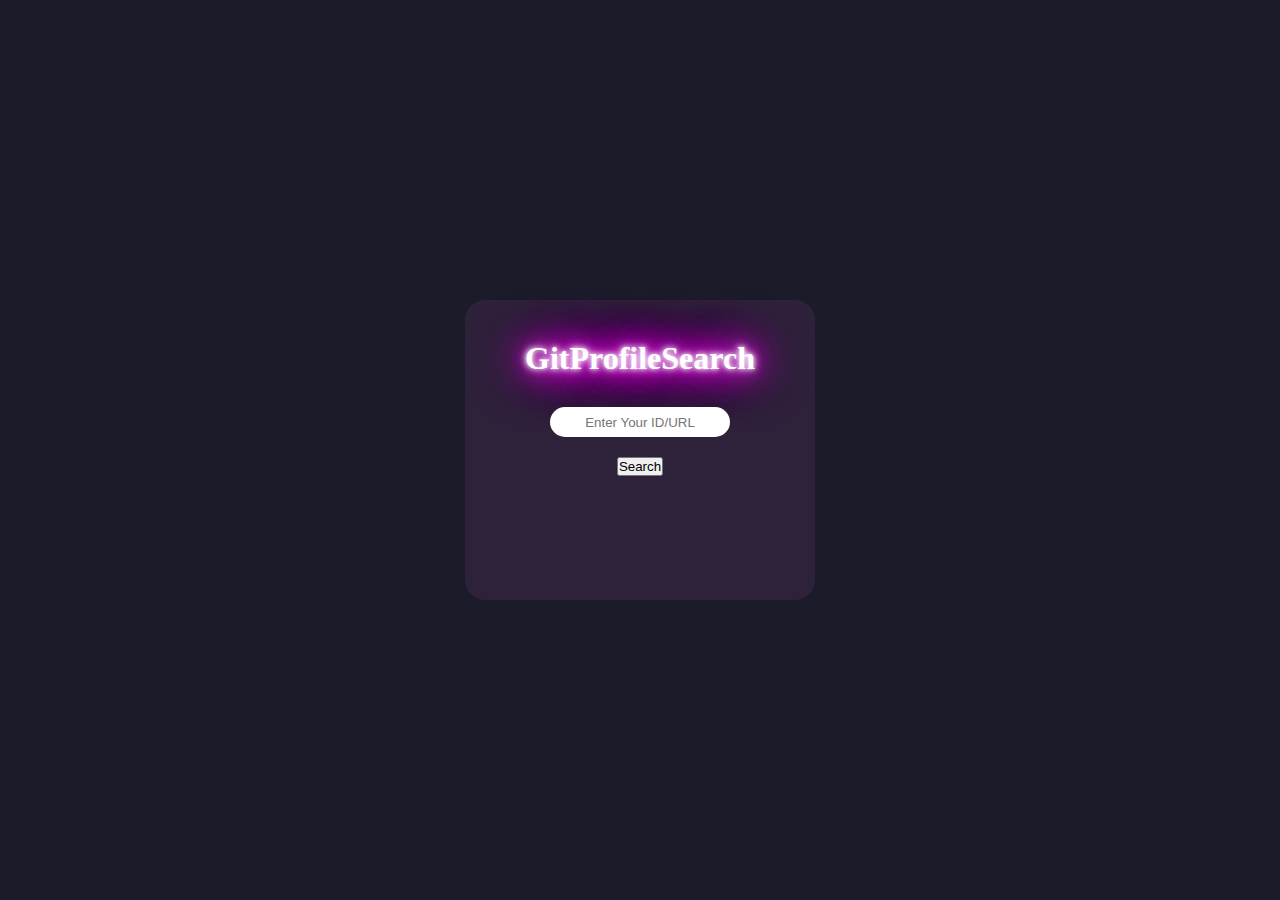
==== index.html @ 41b28bba "css" ====
<!DOCTYPE html>
<html lang="en">
<head>
    <meta charset="UTF-8">
    <meta name="viewport" content="width=device-width, initial-scale=1.0">
    <title>searchgitprofile</title>
    <link rel="stylesheet" href="style.css">

</head>
<body>
    <div class="container">
        <div class="heading">
            <h1 class="glowing-text" >GitProfileSearch</h1>
        </div>
        <div class="input">
            <input type="text" id="user" placeholder="Enter Your ID/URL">
        </div>
        <div class="button">
            <button onclick="profile()" id="btn">Search</button>
        </div>
        <div class="profile">
            <a href="" id="ans"></a>
        </div>    
    </div>

    <script>
        let url = document.getElementById("user");
        let ans = document.getElementById("ans");

        function profile(){
            ans.href = "http://github.com/" + url.value;
            document.getElementById("ans").innerHTML ="viewprofile";
        }
    </script>

</body>
</html>
---- style.css ----
*{
    margin: 0;
    padding: 0;
    box-sizing: border-box;
}
body{
    display: flex;
    justify-content: center;
    align-items: center;
    height: 100vh;
    background-color: rgb(27, 27, 42);
}
.container{
    width: 350px;
    height: 300px;
    background-color: rgb(46, 33, 58);
    justify-items: center;
    border-radius: 20px;
}
.heading h1{
    padding-top: 40px;
    font-weight: 800;
    color: white;
}


.glowing-text {
font-size: 2rem;
color: #fff;
text-shadow: 0 0 5px #fff, 0 0 10px #fff, 0 0 20px #ff00ff, 0 0 30px #ff00ff,
0 0 40px #ff00ff, 0 0 50px #ff00ff, 0 0 60px #ff00ff;
animation: glow 1.5s infinite alternate;
}


@keyframes glow {
from {
text-shadow: 0 0 5px #fff, 0 0 10px #fff, 0 0 20px #ff00ff, 0 0 30px #ff00ff,
0 0 40px #ff00ff, 0 0 50px #ff00ff, 0 0 60px #ff00ff;
}
to {
text-shadow: 0 0 10px #fff, 0 0 20px #5dade2, 0 0 30px #5dade2,
0 0 40px #5dade2, 0 0 50px #5dade2, 0 0 60px #ff00ff, 0 0 70px #ff00ff;
}
}

.input{
padding-top: 30px;
padding-bottom: 20px;
}

#user{
width: 180px;
height: 30px;
outline: none;
border: none;
border-radius: 20px;
text-align: center;
}
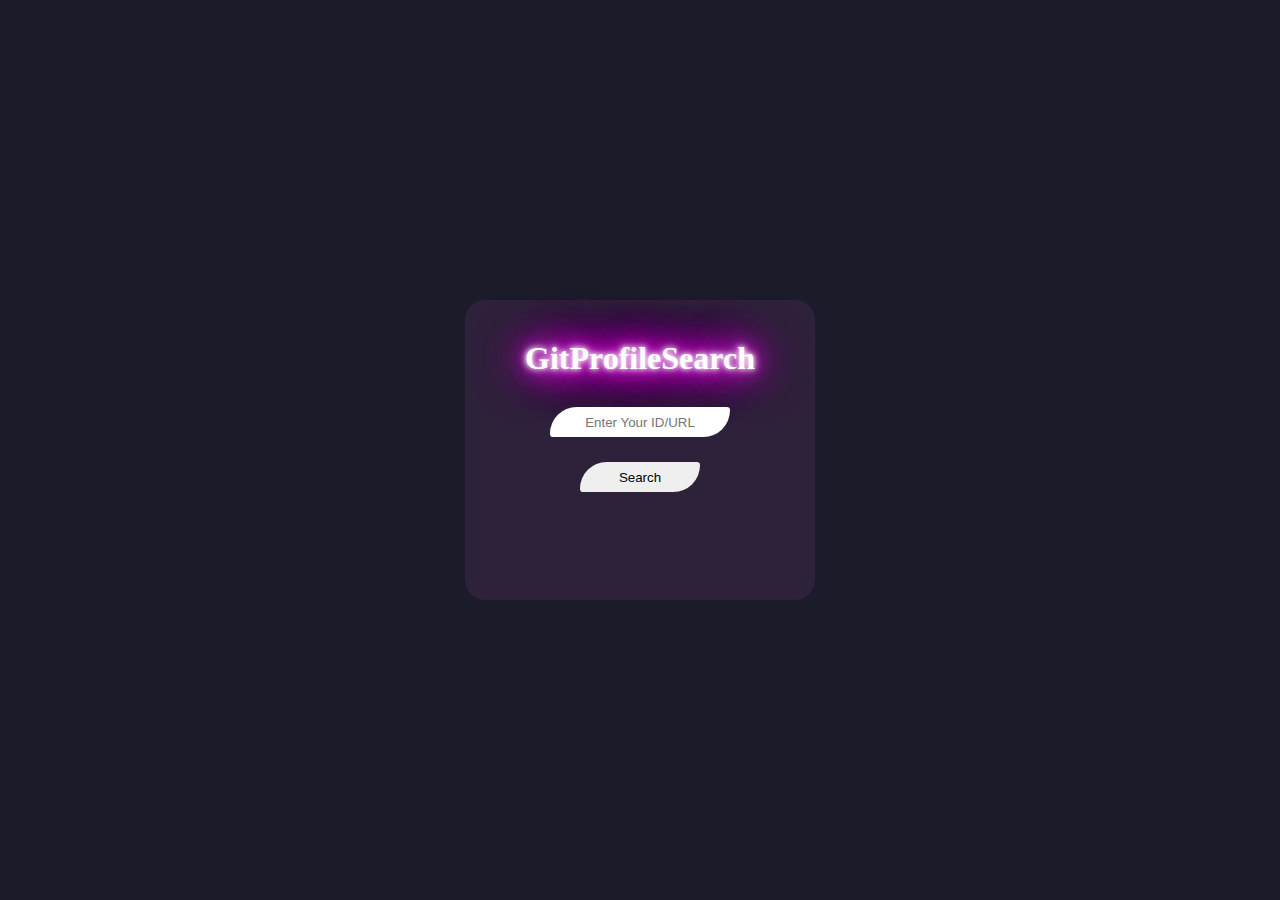
==== commit 55cefac4: "git" ====
--- a/index.html
+++ b/index.html
@@ -5,7 +5,6 @@
     <meta name="viewport" content="width=device-width, initial-scale=1.0">
     <title>searchgitprofile</title>
     <link rel="stylesheet" href="style.css">
-
 </head>
 <body>
     <div class="container">
--- a/style.css
+++ b/style.css
@@ -54,8 +54,22 @@
 height: 30px;
 outline: none;
 border: none;
-border-radius: 20px;
+border-radius: 40px 5px;
 text-align: center;
 }
 
+.button{
+    padding-top: 5px;
+}
 
+#btn{
+    width: 120px;
+    height: 30px;
+    border-radius: 40px 5px;
+    border: none;
+    outline: none;
+}
+
+.profile{
+    padding-top: 20px;
+}
